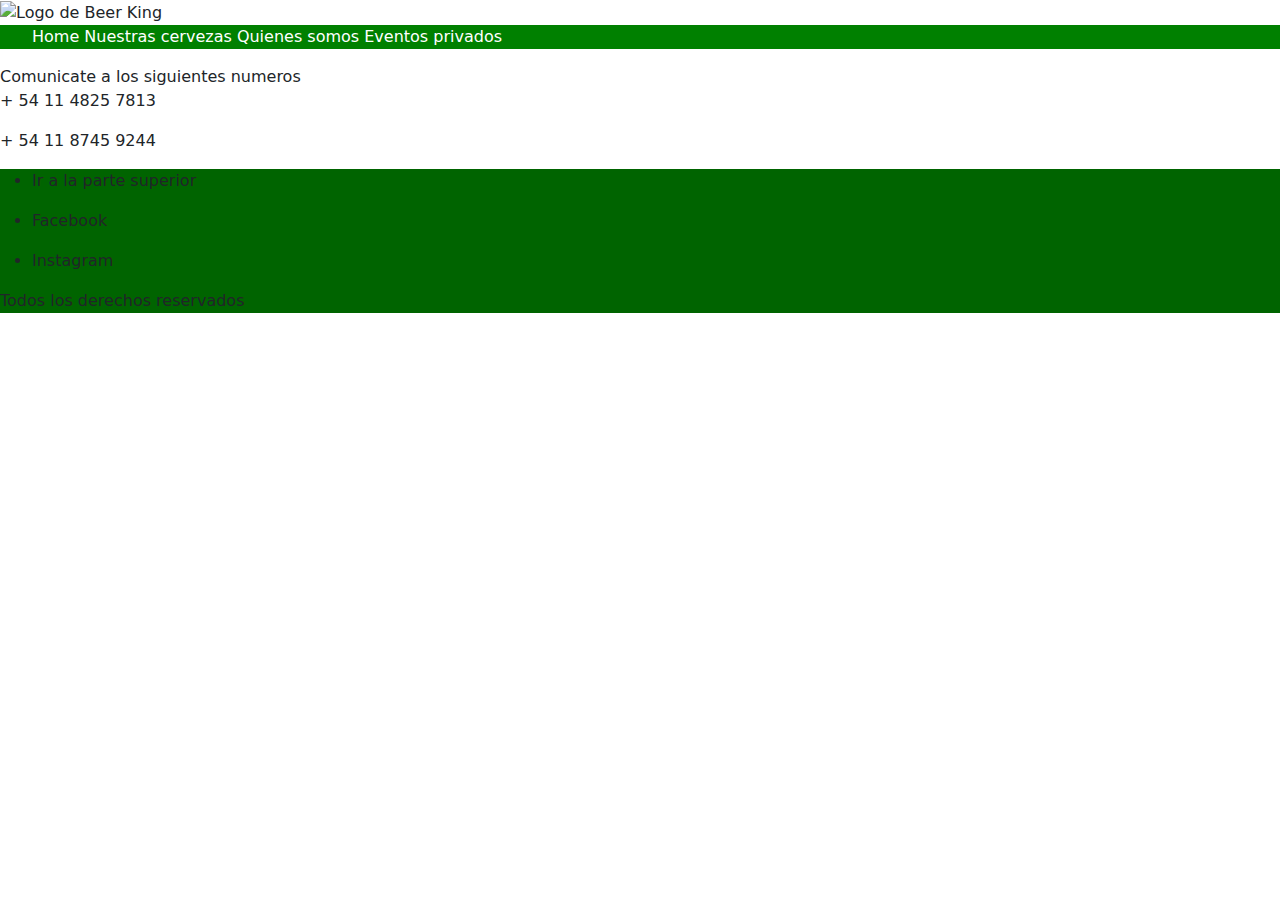
==== pages/contacto.html @ 7220815e "first commit" ====
<!DOCTYPE html>
<html lang="en">
<head>
    <meta charset="UTF-8">
    <meta name="viewport" content="width=, initial-scale=1.0">
    <title>Document</title>
    <link href="https://cdn.jsdelivr.net/npm/bootstrap@5.3.3/dist/css/bootstrap.min.css" rel="stylesheet" integrity="sha384-QWTKZyjpPEjISv5WaRU9OFeRpok6YctnYmDr5pNlyT2bRjXh0JMhjY6hW+ALEwIH" crossorigin="anonymous">
    <!-- Se utiliza un solo CSS para todo el proyecto. Siempre va en el head-->
    <link rel="stylesheet" href="../style/style.css">
</head>
<body>
    <header>
        <img src="Multimedia/logo.jpg" alt="Logo de Beer King" class="img-logo">
     
      
      <nav>
        <ul>
          <li> <a href="./index.html">Home</a>
          </li>
          <li>
            <a href=".//nuestras-cervezas.html"> Nuestras cervezas</a>
          </li>
          <li>
          <a href=".//pages/quienes-somos.html">Quienes somos</a>
        </li>
           <li>
            <a href=".//pages/eventos-privados.html">Eventos privados</a>
          </li>
      </ul>
    </nav>
  </header>
     

<main> Comunicate a los siguientes numeros 

</main>

    <p>
        + 54 11 4825 7813
    </p>
    <p>
        + 54 11 8745 9244
    </p>

    <footer>
      <ul>
        <li>
          Ir a la parte superior</li>
        </ul>
        <ul>
          <li>Facebook</li>
        </ul>
        <ul>
          <li>Instagram</li>
        </ul>
    
          <p> Todos los derechos reservados</p>
    </footer>
    <script src="https://cdn.jsdelivr.net/npm/bootstrap@5.3.3/dist/js/bootstrap.bundle.min.js" integrity="sha384-YvpcrYf0tY3lHB60NNkmXc5s9fDVZLESaAA55NDzOxhy9GkcIdslK1eN7N6jIeHz" crossorigin="anonymous"></script>
</body>
</html>
---- style/style.css ----
/*Selectores*/

/*Selectores de etiqueta*/
header nav ul{
    list-style-type:square
}
a{
    text-decoration:wavy
}

header nav {
    background-color:green;
}

header nav a {
    color:white;
}

.card {
    display: inline;
    text-align: center;
    background-color: gold;
}

/*Selectores de ID*/


/*Selectores de clases*/

.card {
    width: 450px;
    height: 250px ;
}

.card-final {
    background-color:greenyellow
} 
footer {
    background-color: darkgreen;
}


header nav ul li {
    display: inline-block;
}

.img-logo {
    width: 70px;
    height: 70px;
}

 .img-logo2 {
    width: 120;
    height: 180;

}
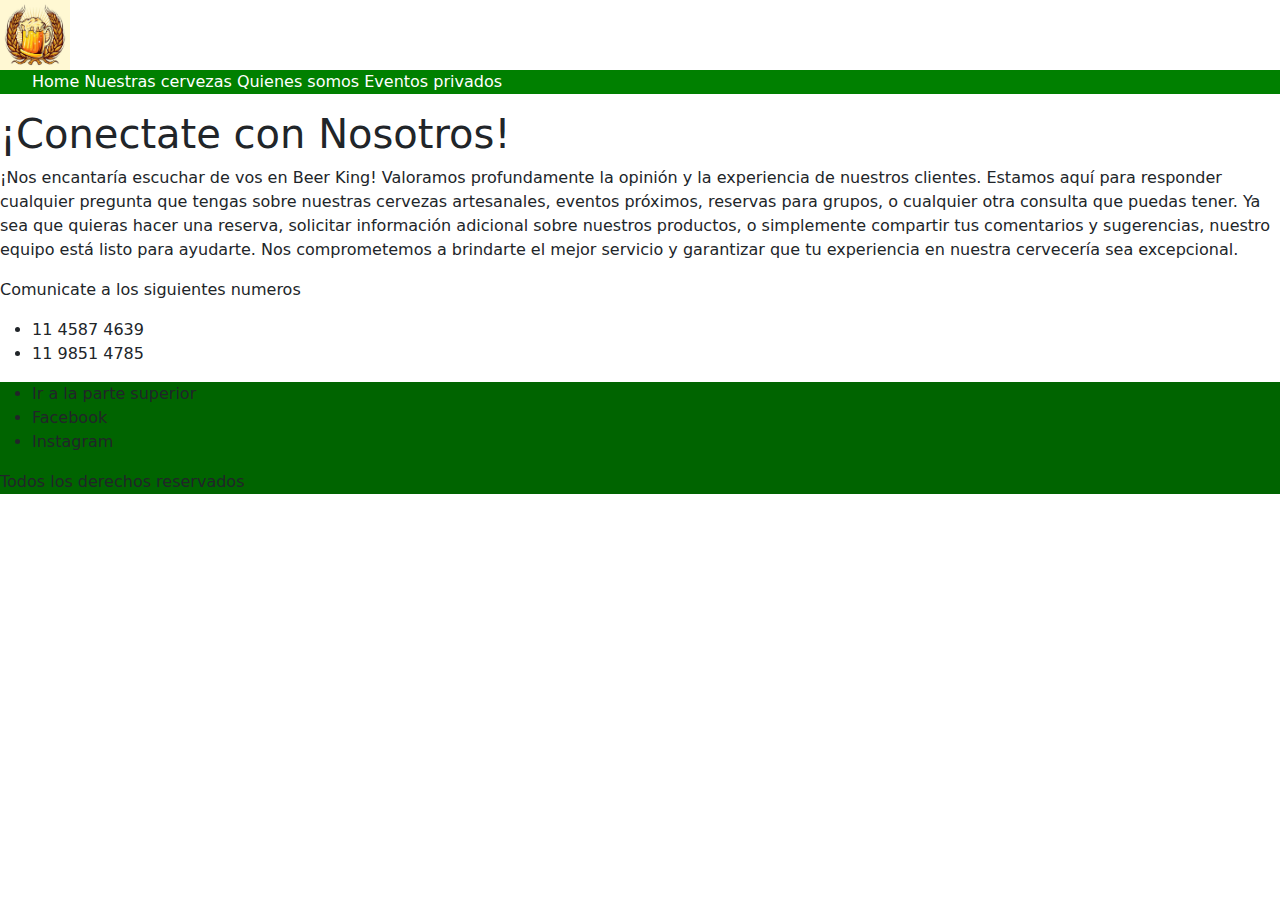
==== commit 30a9008b: "se hicieron cambios en el proyecto" ====
--- a/pages/contacto.html
+++ b/pages/contacto.html
@@ -1,61 +1,69 @@
 <!DOCTYPE html>
 <html lang="en">
+
 <head>
-    <meta charset="UTF-8">
-    <meta name="viewport" content="width=, initial-scale=1.0">
-    <title>Document</title>
-    <link href="https://cdn.jsdelivr.net/npm/bootstrap@5.3.3/dist/css/bootstrap.min.css" rel="stylesheet" integrity="sha384-QWTKZyjpPEjISv5WaRU9OFeRpok6YctnYmDr5pNlyT2bRjXh0JMhjY6hW+ALEwIH" crossorigin="anonymous">
-    <!-- Se utiliza un solo CSS para todo el proyecto. Siempre va en el head-->
-    <link rel="stylesheet" href="../style/style.css">
+  <meta charset="UTF-8">
+  <meta name="viewport" content="width=, initial-scale=1.0">
+  <meta name="description" content="Ponerte en contacto con Beer King es fácil. Ya sea para consultas, reservas de eventos o cualquier otra pregunta, estamos aquí para ayudarte. ¡Hablemos de cómo podemos hacer tu experiencia cervecera inolvidable!">
+  <meta name="keywords" content="Beer King, Contacto, Formulario de contacto, Información de contacto, Consultas cervecería, Contactar Beer King, Reservas de eventos, Cervecería artesanal contacto">
+  <title>Document</title>
+  <link href="https://cdn.jsdelivr.net/npm/bootstrap@5.3.3/dist/css/bootstrap.min.css" rel="stylesheet"
+    integrity="sha384-QWTKZyjpPEjISv5WaRU9OFeRpok6YctnYmDr5pNlyT2bRjXh0JMhjY6hW+ALEwIH" crossorigin="anonymous">
+  <!-- Se utiliza un solo CSS para todo el proyecto. Siempre va en el head-->
+  <link rel="stylesheet" href="../style/style.css">
 </head>
+
 <body>
-    <header>
-        <img src="Multimedia/logo.jpg" alt="Logo de Beer King" class="img-logo">
-     
-      
-      <nav>
-        <ul>
-          <li> <a href="./index.html">Home</a>
-          </li>
-          <li>
-            <a href=".//nuestras-cervezas.html"> Nuestras cervezas</a>
-          </li>
-          <li>
-          <a href=".//pages/quienes-somos.html">Quienes somos</a>
-        </li>
-           <li>
-            <a href=".//pages/eventos-privados.html">Eventos privados</a>
-          </li>
+  <header>
+    <img src="../Multimedia/logo.jpg" alt="Logo de Beer King" class="img-logo">
+
+
+    <nav>
+      <ul>
+        <li><a href="../index.html">Home</a> </li>
+        <li><a href="./nuestras-cervezas.html"> Nuestras cervezas</a></li>
+        <li><a href="./quienes-somos.html">Quienes somos</a></li>
+        <li><a href="./eventos-privados.html">Eventos privados</a></li>
       </ul>
     </nav>
   </header>
-     
-
-<main> Comunicate a los siguientes numeros 
-
-</main>
-
+  <main>
+    <h1>
+      ¡Conectate con Nosotros!
+    </h1>
     <p>
-        + 54 11 4825 7813
-    </p>
-    <p>
-        + 54 11 8745 9244
+      ¡Nos encantaría escuchar de vos en Beer King!
+      Valoramos profundamente la opinión y la experiencia de nuestros clientes. Estamos aquí para responder cualquier
+      pregunta que tengas sobre nuestras cervezas artesanales, eventos próximos, reservas para grupos, o cualquier otra
+      consulta que puedas tener.
+      Ya sea que quieras hacer una reserva, solicitar información adicional sobre nuestros productos, o simplemente
+      compartir tus comentarios y sugerencias, nuestro equipo está listo para ayudarte. Nos comprometemos a brindarte el
+      mejor servicio y garantizar que tu experiencia en nuestra cervecería sea excepcional.
     </p>
 
-    <footer>
-      <ul>
-        <li>
-          Ir a la parte superior</li>
-        </ul>
-        <ul>
-          <li>Facebook</li>
-        </ul>
-        <ul>
-          <li>Instagram</li>
-        </ul>
-    
-          <p> Todos los derechos reservados</p>
-    </footer>
-    <script src="https://cdn.jsdelivr.net/npm/bootstrap@5.3.3/dist/js/bootstrap.bundle.min.js" integrity="sha384-YvpcrYf0tY3lHB60NNkmXc5s9fDVZLESaAA55NDzOxhy9GkcIdslK1eN7N6jIeHz" crossorigin="anonymous"></script>
+    <p> Comunicate a los siguientes numeros
+
+    <ul>
+      <li>11 4587 4639</li>
+      <li>11 9851 4785</li>
+    </ul>
+    </p>
+  </main>
+  
+  <footer>
+    <ul>
+      <li>Ir a la parte superior</li>
+      <li>Facebook</li>
+      <li>Instagram</li>
+    </ul>
+
+    <p> Todos los derechos reservados</p>
+
+
+  </footer>
+  <script src="https://cdn.jsdelivr.net/npm/bootstrap@5.3.3/dist/js/bootstrap.bundle.min.js"
+    integrity="sha384-YvpcrYf0tY3lHB60NNkmXc5s9fDVZLESaAA55NDzOxhy9GkcIdslK1eN7N6jIeHz"
+    crossorigin="anonymous"></script>
 </body>
+
 </html>--- a/style/style.css
+++ b/style/style.css
@@ -54,3 +54,9 @@
     height: 180;
 
 }
+
+.card-cerveza {
+    display: flex;
+    justify-content: center;
+    flex-wrap: wrap;
+  }